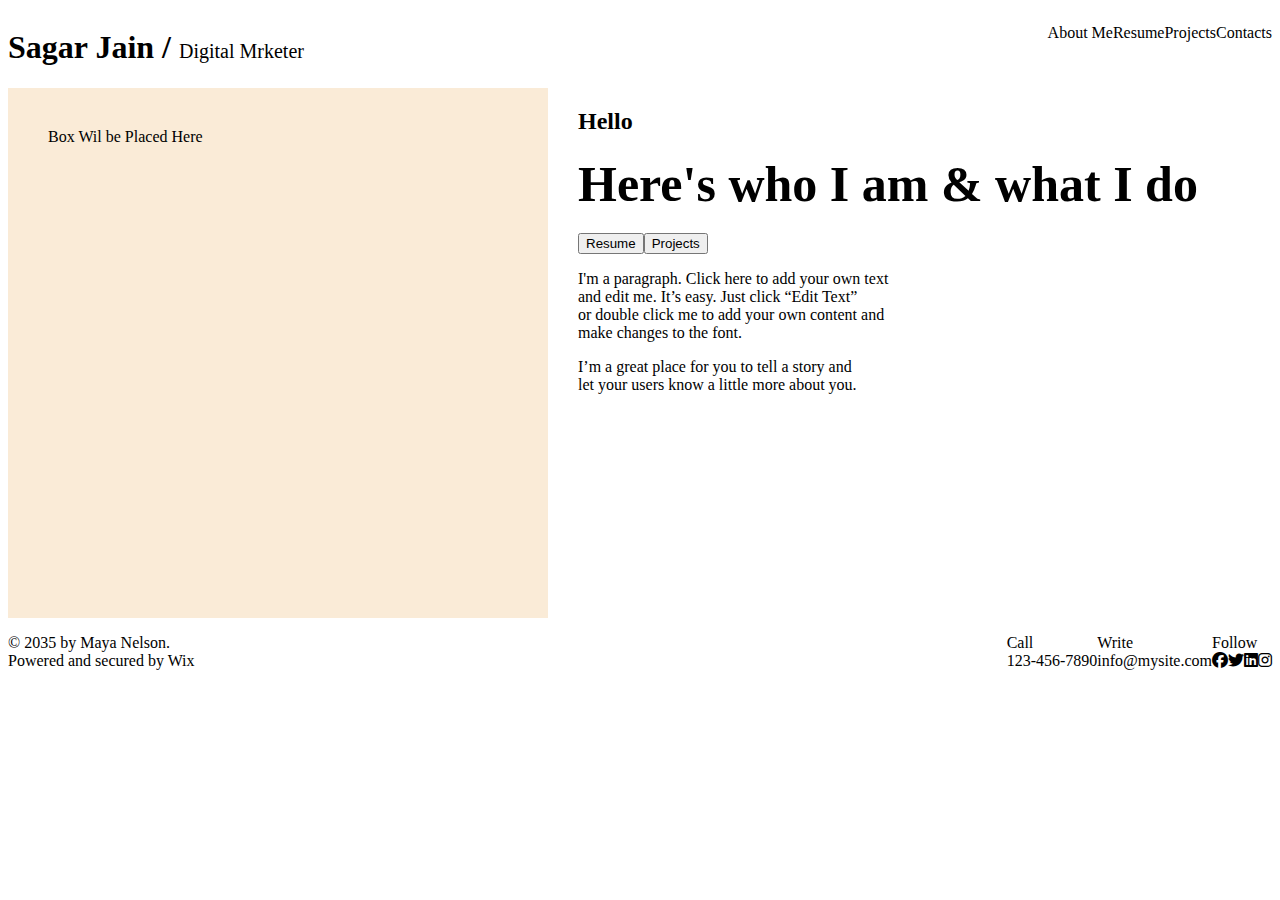
==== index.html @ 4e366b43 "first commit" ====
<html>
<head>
    <link rel="stylesheet" href="https://cdnjs.cloudflare.com/ajax/libs/font-awesome/6.7.2/css/all.min.css">
    <link rel="stylesheet" href="style.css">
</head>
<body>
    <div class="navbar">
        <div Class="logo">
        <h1>Sagar Jain / <span class="navbar-designation">Digital Mrketer</span></h1> 
    
    </div>
        <ul class="navbar-list">

            
            <li>About Me</li>
            <li>Resume</li>
            <li>Projects</li>
            <li>Contacts</li>
        </ul>
    </div>
    <div class="content">
        <div class="left">
            Box Wil be Placed Here
        </div>
        <div class="right">
            <h2><b>Hello</b>  </h2>
            <h2><span class="greeting">Here's who I am & what I do</span></h2>
            <button> Resume</button><button> Projects</button>
            <p>I'm a paragraph. Click here to add your own text<br> and edit me. It’s easy. Just click “Edit Text” <br>or double click me to add your own content and<br> make changes to the font.
            
            <p>
                I’m a great place for you to tell a story and <br>let your users know a little more about you.


            </p>


        </div>
    













    </div>


















    

<div class="footer">
<div class="fotter-para"><p>      
    © 2035 by Maya Nelson.<br>
    Powered and secured by Wix</p>
</div>
    
<ul class = "footer-list">
    <li>Call<br>123-456-7890</li>
    <li>Write<br>info@mysite.com</li>
    <li>Follow<br><i class="fa-brands fa-facebook"></i><i class="fa-brands fa-twitter"></i><i class="fa-brands fa-linkedin"></i><i class="fa-brands fa-instagram"></i></li>
</ul>

</div>
</body>


</html>
---- style.css ----
.navbar{
    display:flex ;
    justify-content: space-between;
}
.navbar-list{
    display:flex;
    list-style-type: none;
    justify-content:space-between;
}
.logo{

    display:flex;
}
.navbar-designation{

    font-size: 20px;
    font-weight: lighter;
}

.footer{

    display:flex ;
    justify-content: space-between;

}
.footer-list{
    display:flex;
    list-style-type: none;
    justify-content: space-between;
}
.content{
    display: flex;
    justify-content: flex-start;
}

.greeting{
    font-size: 50px;
    font-weight :bolder
}

.left{
    background-color: antiquewhite;
height:450px;
width:460px;
margin-right:30px ;
padding:40px ;

}
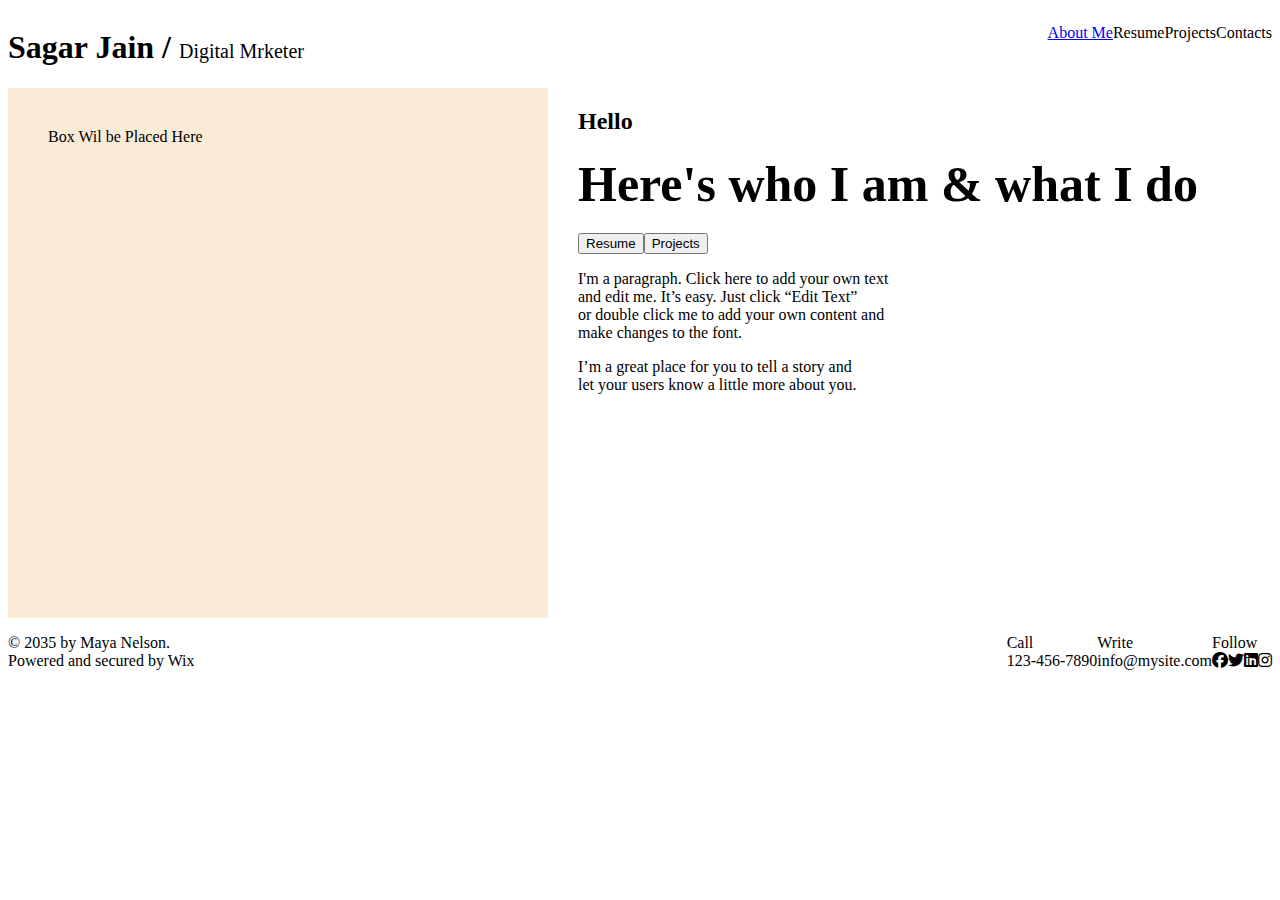
==== commit f6c35379: "bhai update krde" ====
--- a/index.html
+++ b/index.html
@@ -12,7 +12,7 @@
         <ul class="navbar-list">
 
             
-            <li>About Me</li>
+            <li><a href="aboutus.html">About Me</a></li>
             <li>Resume</li>
             <li>Projects</li>
             <li>Contacts</li>
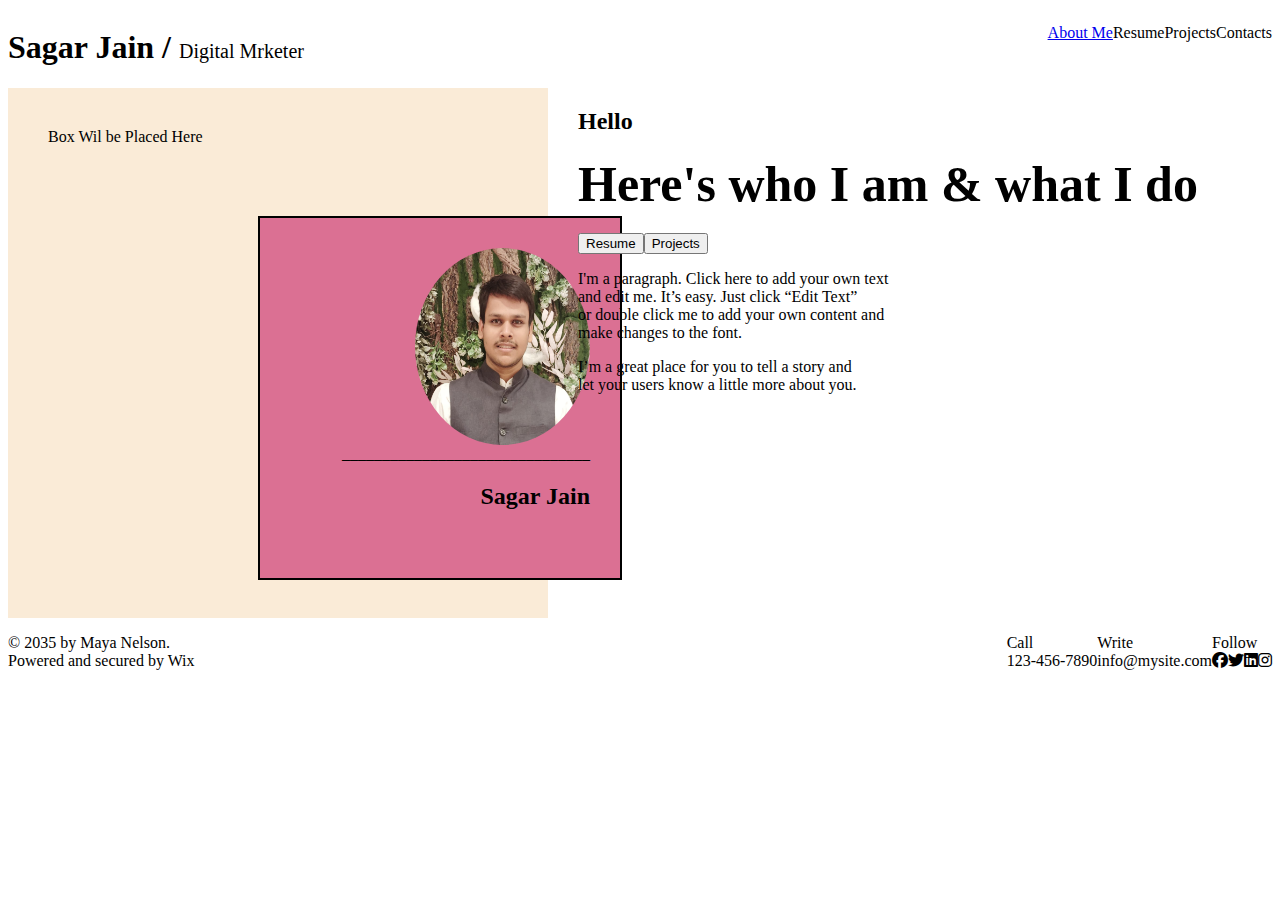
==== commit da1610f0: "Update 2" ====
--- a/index.html
+++ b/index.html
@@ -20,7 +20,10 @@
     </div>
     <div class="content">
         <div class="left">
-            Box Wil be Placed Here
+            Box Wil be Placed Here<div class="photo_bg">
+            <img src="sagar_photo.jpeg" class="photo">
+            _______________________________<br>
+            <h2>Sagar Jain</h2><br></div>
         </div>
         <div class="right">
             <h2><b>Hello</b>  </h2>
--- a/style.css
+++ b/style.css
@@ -31,6 +31,7 @@
 .content{
     display: flex;
     justify-content: flex-start;
+    margin-right: 40px;
 }
 
 .greeting{
@@ -45,4 +46,21 @@
 margin-right:30px ;
 padding:40px ;
 
+}
+.photo{
+    height: 200px;
+    width: 175px;
+    border-radius: 50%;
+}
+.photo_bg{
+    background-color: palevioletred;
+height:300px;
+width:300px;
+margin-left:210px ;
+margin-top:70px ;
+padding: 30px;
+border:2px solid black;
+display:flex;
+flex-direction: column;
+align-items: flex-end;
 }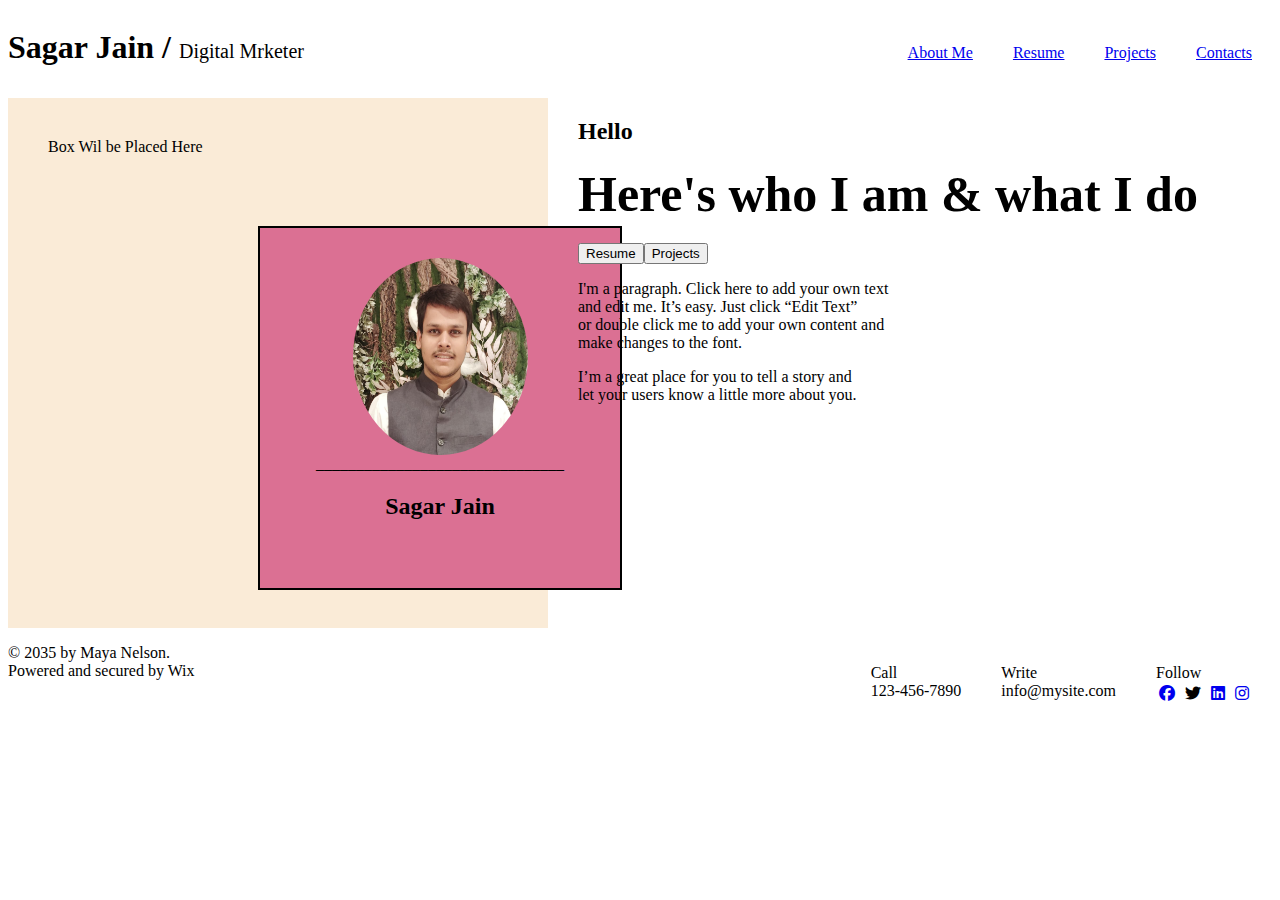
==== commit cebac90b: "New Update" ====
--- a/index.html
+++ b/index.html
@@ -10,12 +10,10 @@
     
     </div>
         <ul class="navbar-list">
-
-            
             <li><a href="aboutus.html">About Me</a></li>
-            <li>Resume</li>
-            <li>Projects</li>
-            <li>Contacts</li>
+            <li><a href="resume.html">Resume</a></li>
+            <li><a href="project.html">Projects</a></li>
+            <li><a href="contact.html">Contacts</a></li>
         </ul>
     </div>
     <div class="content">
@@ -83,7 +81,11 @@
 <ul class = "footer-list">
     <li>Call<br>123-456-7890</li>
     <li>Write<br>info@mysite.com</li>
-    <li>Follow<br><i class="fa-brands fa-facebook"></i><i class="fa-brands fa-twitter"></i><i class="fa-brands fa-linkedin"></i><i class="fa-brands fa-instagram"></i></li>
+    <li>Follow<br>
+    <a href="https://www.facebook.com/share/1BcrkapSLU/" target="blank"><i class="fa-brands fa-facebook"></i></a>
+    <i class="fa-brands fa-twitter"></i>
+    <a href="https://www.linkedin.com/in/sagar-jain-012b8b281?utm_source=share&utm_campaign=share_via&utm_content=profile&utm_medium=android_app" target="blank"><i class="fa-brands fa-linkedin"></i></a>
+    <a href="https://www.instagram.com/sagar_jain204?igsh=MW01NnJzbHN1ZXdydg==" target="blank"><i class="fa-brands fa-instagram"></i></a></li>
 </ul>
 
 </div>
--- a/style.css
+++ b/style.css
@@ -5,7 +5,6 @@
 .navbar-list{
     display:flex;
     list-style-type: none;
-    justify-content:space-between;
 }
 .logo{
 
@@ -62,5 +61,12 @@
 border:2px solid black;
 display:flex;
 flex-direction: column;
-align-items: flex-end;
+align-items: center;
+}
+li{
+
+    margin: 20px;
+}
+i{
+    margin: 3px;
 }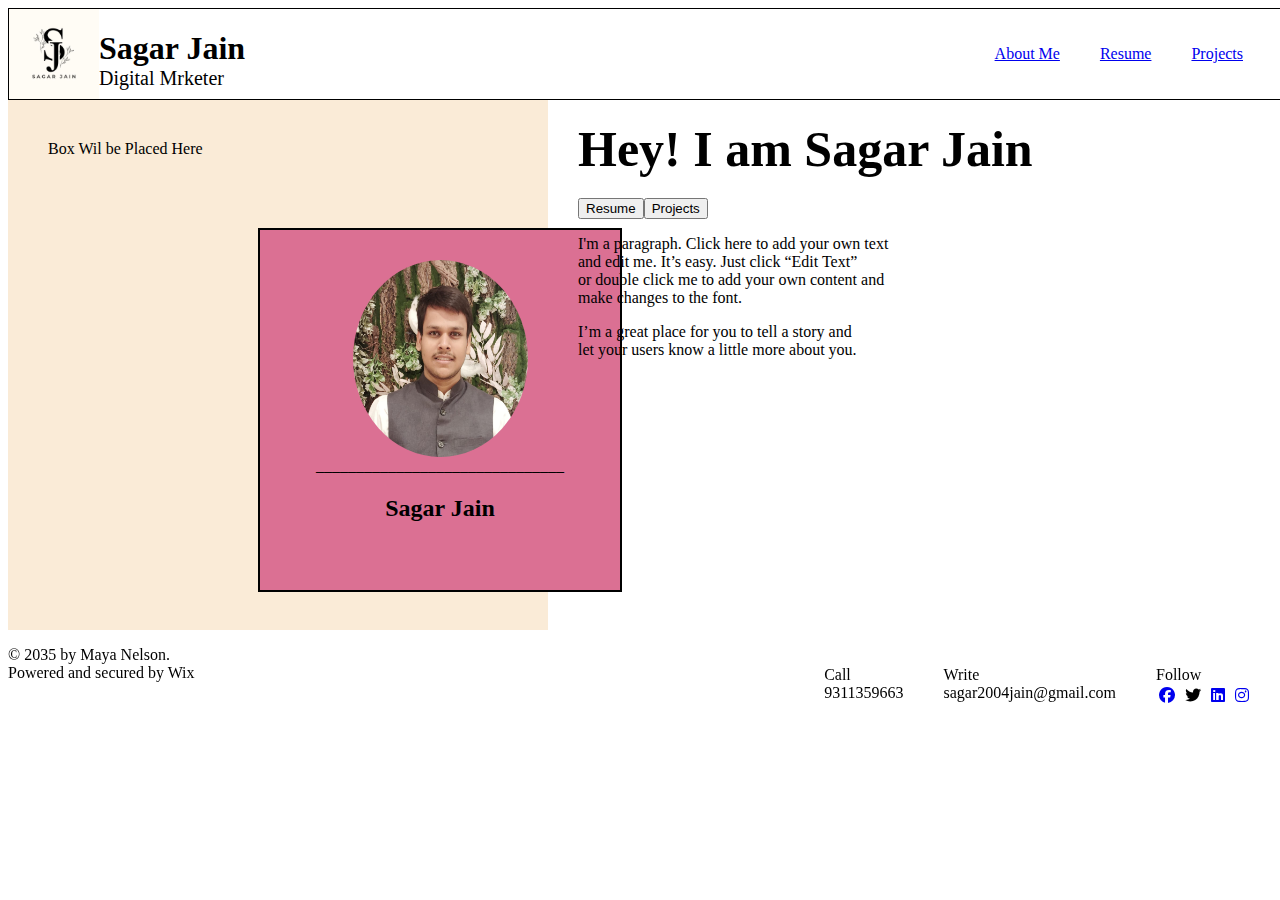
==== commit 75667b3f: "update" ====
--- a/index.html
+++ b/index.html
@@ -2,13 +2,15 @@
 <head>
     <link rel="stylesheet" href="https://cdnjs.cloudflare.com/ajax/libs/font-awesome/6.7.2/css/all.min.css">
     <link rel="stylesheet" href="style.css">
+    <link rel="icon" href="sagar_logo.jpg">
 </head>
 <body>
     <div class="navbar">
-        <div Class="logo">
-        <h1>Sagar Jain / <span class="navbar-designation">Digital Mrketer</span></h1> 
+        <div class="logo">
+        <img src="sagar_logo.jpg" height="90"  width="90">
+        <h1>Sagar Jain  <br><span class="navbar-designation">Digital Mrketer</span></h1> 
     
-    </div>
+        </div>
         <ul class="navbar-list">
             <li><a href="aboutus.html">About Me</a></li>
             <li><a href="resume.html">Resume</a></li>
@@ -24,8 +26,7 @@
             <h2>Sagar Jain</h2><br></div>
         </div>
         <div class="right">
-            <h2><b>Hello</b>  </h2>
-            <h2><span class="greeting">Here's who I am & what I do</span></h2>
+            <h2><span class="greeting">Hey! I am Sagar Jain</span></h2>
             <button> Resume</button><button> Projects</button>
             <p>I'm a paragraph. Click here to add your own text<br> and edit me. It’s easy. Just click “Edit Text” <br>or double click me to add your own content and<br> make changes to the font.
             
@@ -79,8 +80,8 @@
 </div>
     
 <ul class = "footer-list">
-    <li>Call<br>123-456-7890</li>
-    <li>Write<br>info@mysite.com</li>
+    <li>Call<br>9311359663</li>
+    <li>Write<br>sagar2004jain@gmail.com</li>
     <li>Follow<br>
     <a href="https://www.facebook.com/share/1BcrkapSLU/" target="blank"><i class="fa-brands fa-facebook"></i></a>
     <i class="fa-brands fa-twitter"></i>
--- a/style.css
+++ b/style.css
@@ -1,10 +1,22 @@
 .navbar{
     display:flex ;
+    width: 1350px;
+    height: 90px;
+    border: 1px solid black;
     justify-content: space-between;
+    position: sticky;
+    background-color: white;
+    top: 0;
+    right: 1;
+    left: 0;
+
+
 }
 .navbar-list{
     display:flex;
     list-style-type: none;
+    justify-content: flex-end;
+ 
 }
 .logo{
 
@@ -20,6 +32,8 @@
 
     display:flex ;
     justify-content: space-between;
+    position: sticky;
+
 
 }
 .footer-list{
@@ -28,6 +42,7 @@
     justify-content: space-between;
 }
 .content{
+    
     display: flex;
     justify-content: flex-start;
     margin-right: 40px;
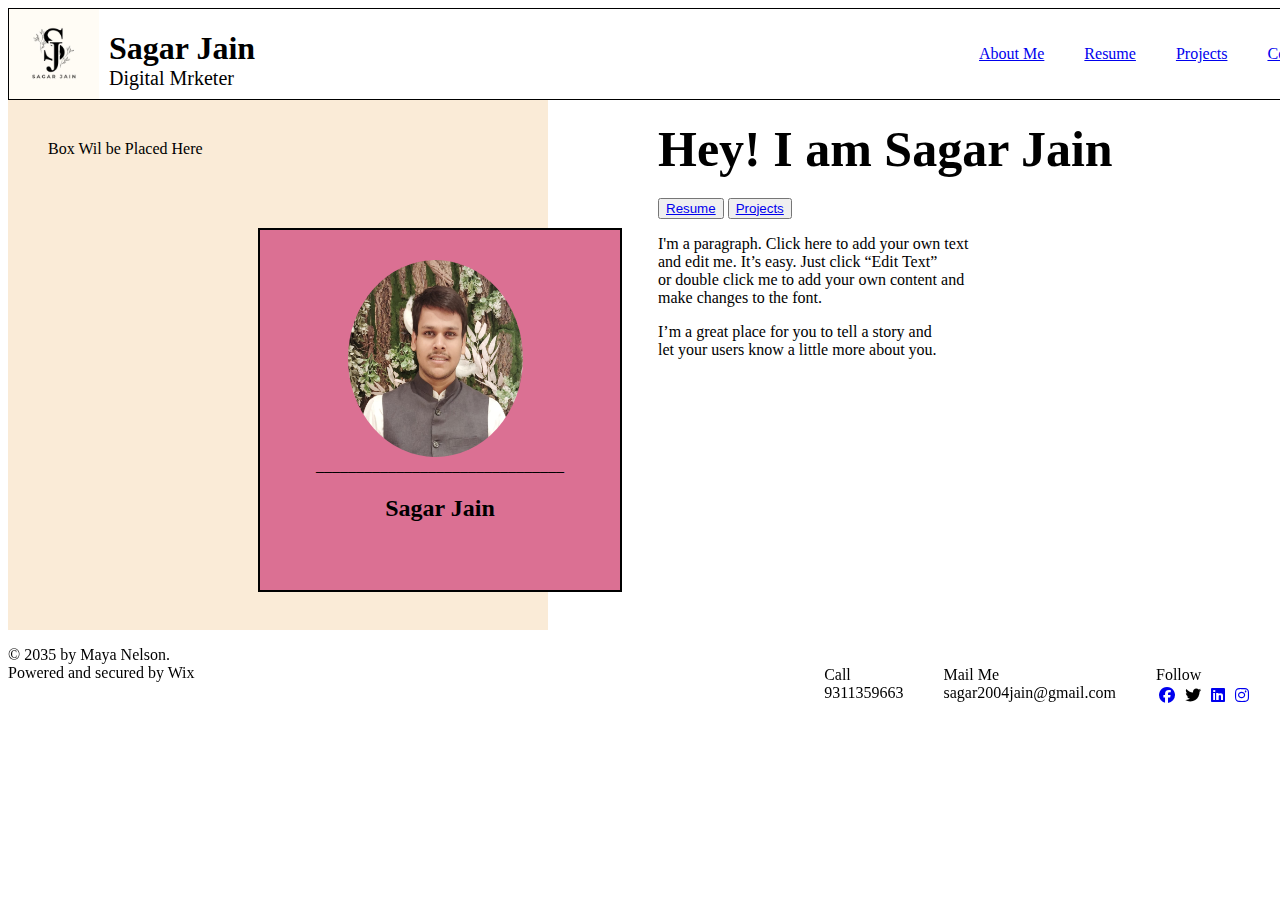
==== commit 7d4481e4: "updated" ====
--- a/index.html
+++ b/index.html
@@ -15,7 +15,7 @@
             <li><a href="aboutus.html">About Me</a></li>
             <li><a href="resume.html">Resume</a></li>
             <li><a href="project.html">Projects</a></li>
-            <li><a href="contact.html">Contacts</a></li>
+            <li><a href="contact.html">Contact Us</a></li>
         </ul>
     </div>
     <div class="content">
@@ -27,7 +27,8 @@
         </div>
         <div class="right">
             <h2><span class="greeting">Hey! I am Sagar Jain</span></h2>
-            <button> Resume</button><button> Projects</button>
+            <button><a href="resume.html">Resume</a> </button>
+            <button><a href="project.html"> Projects</a></button>
             <p>I'm a paragraph. Click here to add your own text<br> and edit me. It’s easy. Just click “Edit Text” <br>or double click me to add your own content and<br> make changes to the font.
             
             <p>
@@ -81,7 +82,7 @@
     
 <ul class = "footer-list">
     <li>Call<br>9311359663</li>
-    <li>Write<br>sagar2004jain@gmail.com</li>
+    <li>Mail Me <br>sagar2004jain@gmail.com</li>
     <li>Follow<br>
     <a href="https://www.facebook.com/share/1BcrkapSLU/" target="blank"><i class="fa-brands fa-facebook"></i></a>
     <i class="fa-brands fa-twitter"></i>
--- a/style.css
+++ b/style.css
@@ -11,6 +11,9 @@
     left: 0;
 
 
+}
+img{
+    margin-right: 10px;
 }
 .navbar-list{
     display:flex;
@@ -52,7 +55,9 @@
     font-size: 50px;
     font-weight :bolder
 }
-
+.right{
+    margin-left: 80px;
+}
 .left{
     background-color: antiquewhite;
 height:450px;
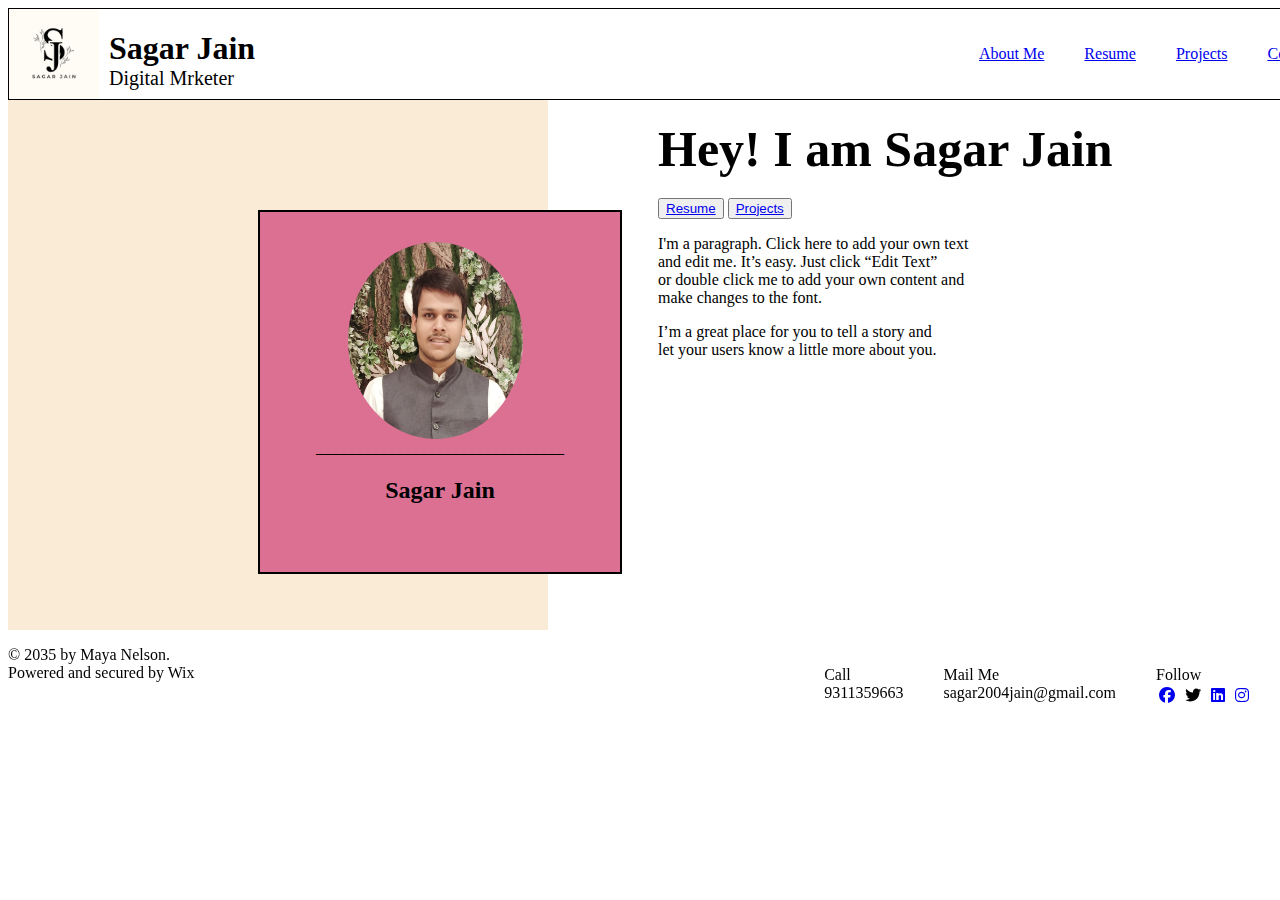
==== commit 01f3b446: "update" ====
--- a/index.html
+++ b/index.html
@@ -20,7 +20,7 @@
     </div>
     <div class="content">
         <div class="left">
-            Box Wil be Placed Here<div class="photo_bg">
+            <div class="photo_bg">
             <img src="sagar_photo.jpeg" class="photo">
             _______________________________<br>
             <h2>Sagar Jain</h2><br></div>
